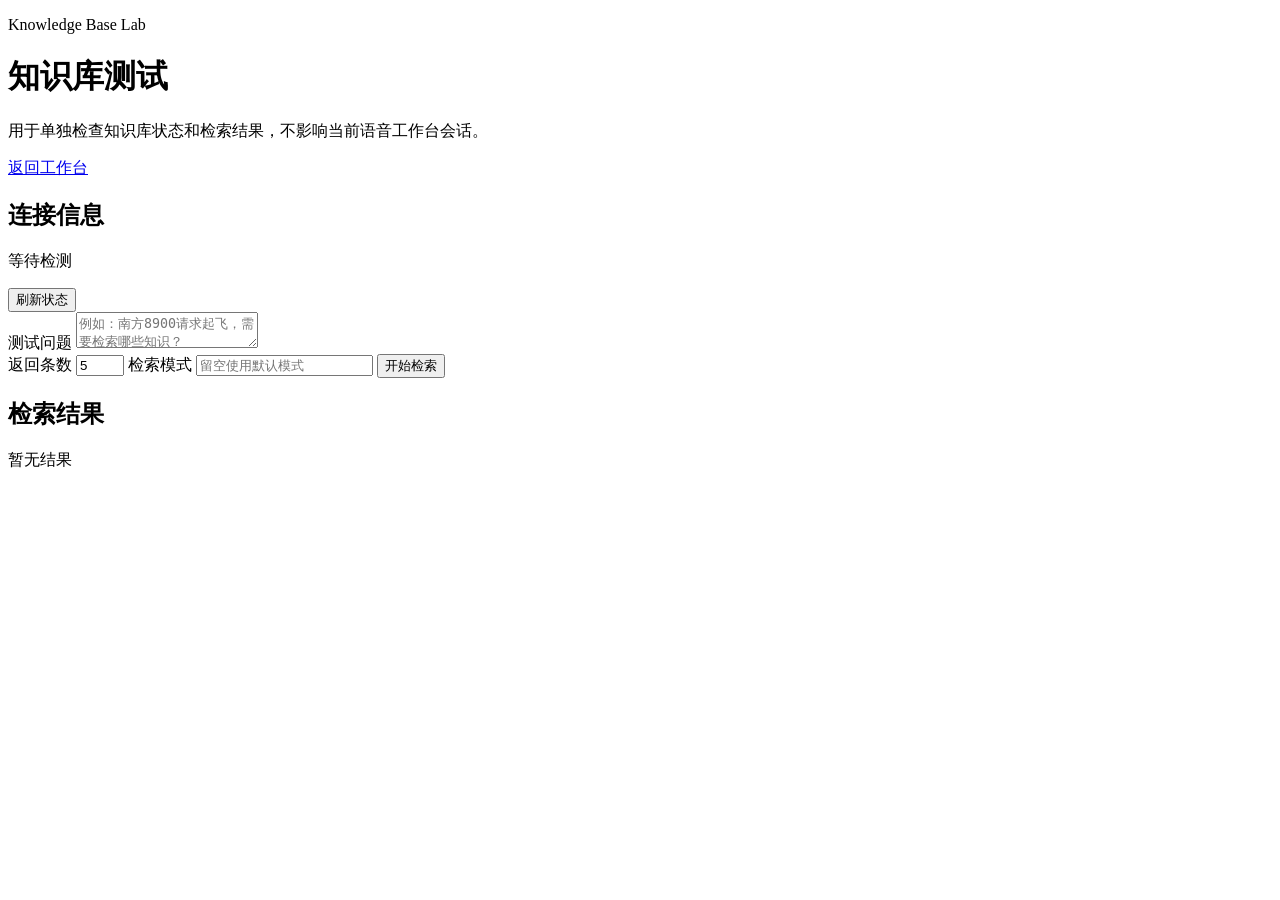
==== webchat/frontend/pages/knowledge-test/index.html @ a51d0279 "Enhance KnowledgeService and static asset handling - Added additional metadata fields in KnowledgeSe" ====
<!doctype html>
<html lang="zh-CN">
<head>
  <meta charset="UTF-8" />
  <meta name="viewport" content="width=device-width, initial-scale=1" />
  <title>知识库测试</title>
  <link rel="stylesheet" href="/static/pages/knowledge-test/knowledge-test.css" />
</head>
<body>
  <main class="kb-page">
    <header class="kb-hero">
      <div>
        <p class="kb-eyebrow">Knowledge Base Lab</p>
        <h1>知识库测试</h1>
        <p class="kb-subtitle">用于单独检查知识库状态和检索结果，不影响当前语音工作台会话。</p>
      </div>
      <a class="kb-back" href="/">返回工作台</a>
    </header>

    <section class="kb-card kb-card--status">
      <div>
        <h2>连接信息</h2>
        <p id="statusText">等待检测</p>
      </div>
      <button id="refreshStatusBtn" type="button">刷新状态</button>
    </section>

    <section class="kb-card">
      <label class="kb-label" for="queryInput">测试问题</label>
      <textarea id="queryInput" placeholder="例如：南方8900请求起飞，需要检索哪些知识？"></textarea>
      <div class="kb-form-row">
        <label>
          返回条数
          <input id="topKInput" type="number" min="1" max="20" value="5" />
        </label>
        <label>
          检索模式
          <input id="modeInput" type="text" placeholder="留空使用默认模式" />
        </label>
        <button id="searchBtn" class="kb-primary" type="button">开始检索</button>
      </div>
    </section>

    <section class="kb-card">
      <div class="kb-results-head">
        <h2>检索结果</h2>
        <span id="resultMeta">暂无结果</span>
      </div>
      <div id="resultList" class="kb-results"></div>
    </section>
  </main>

  <script type="module" src="/static/pages/knowledge-test/knowledge-test.js"></script>
</body>
</html>
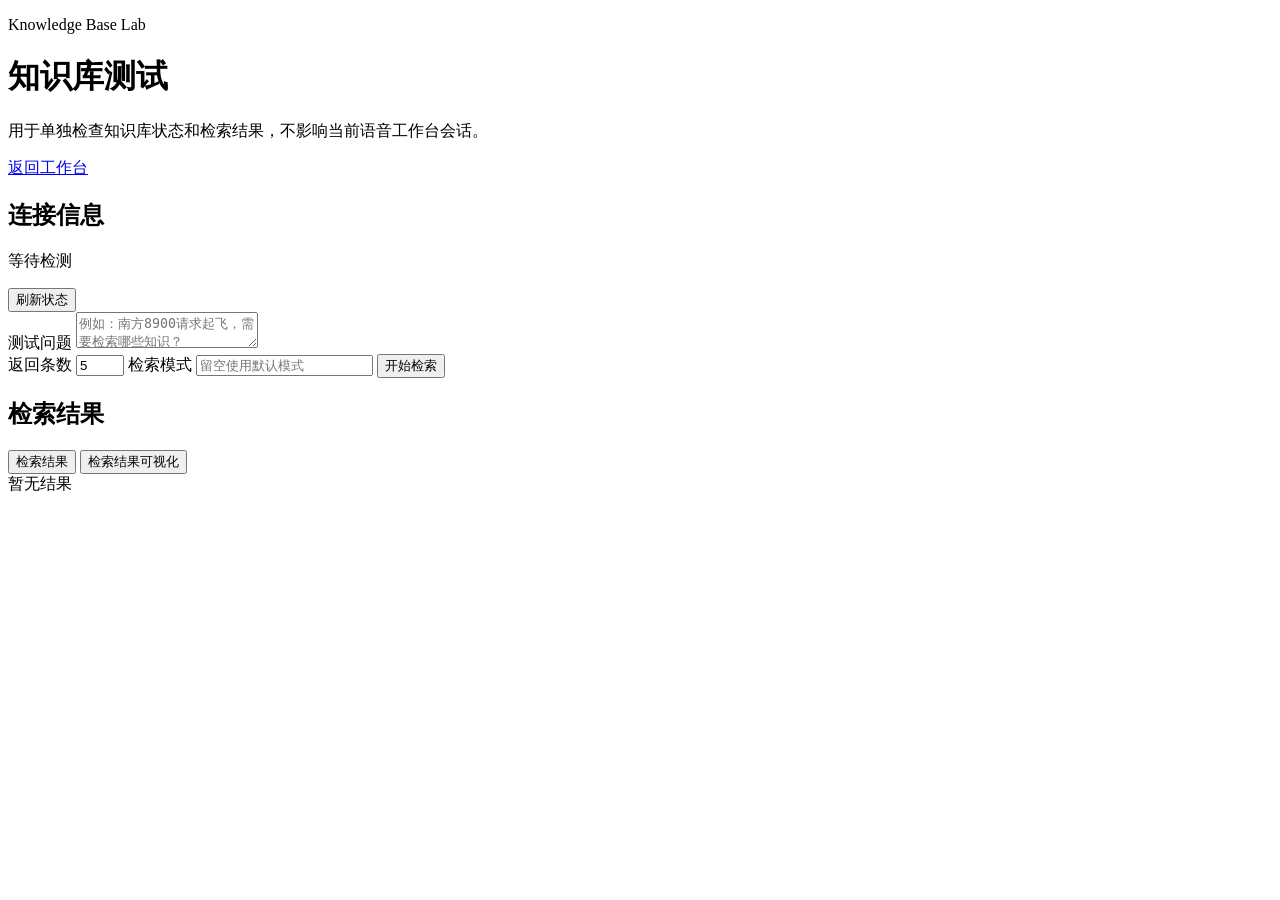
==== commit 87ac5043: "feat: add knowledge retrieval visualization" ====
--- a/webchat/frontend/pages/knowledge-test/index.html
+++ b/webchat/frontend/pages/knowledge-test/index.html
@@ -43,10 +43,17 @@
 
     <section class="kb-card">
       <div class="kb-results-head">
-        <h2>检索结果</h2>
+        <div>
+          <h2>检索结果</h2>
+          <div class="kb-view-tabs" role="tablist" aria-label="检索结果视图">
+            <button class="kb-view-tab active" type="button" data-result-view="list">检索结果</button>
+            <button class="kb-view-tab" type="button" data-result-view="visual">检索结果可视化</button>
+          </div>
+        </div>
         <span id="resultMeta">暂无结果</span>
       </div>
       <div id="resultList" class="kb-results"></div>
+      <div id="visualizationPanel" class="kb-visual hidden"></div>
     </section>
   </main>
 
